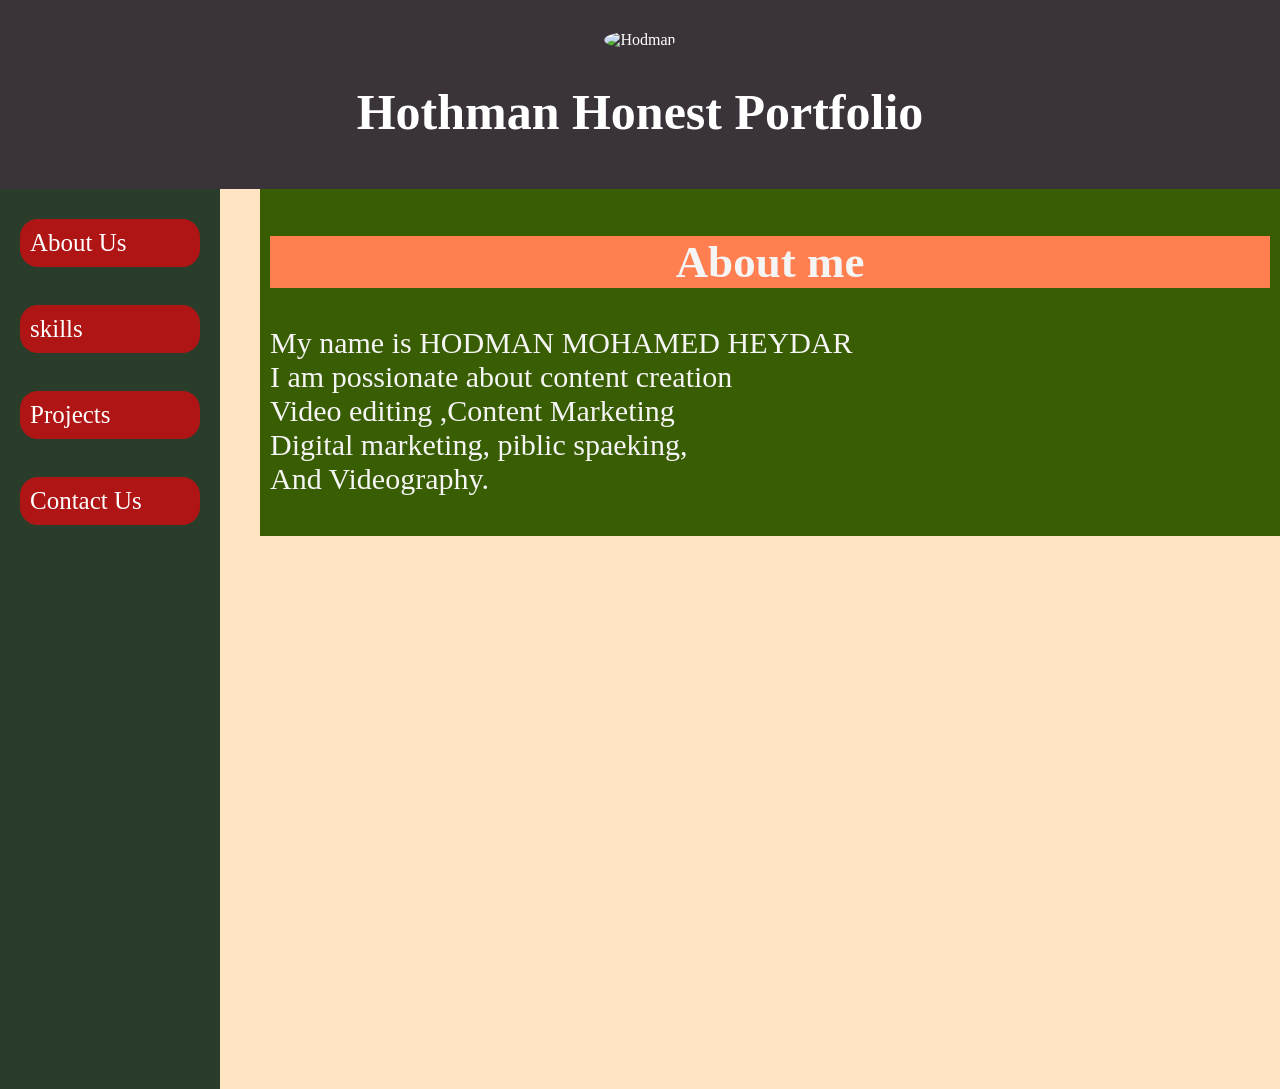
==== index.html @ 15f76a39 "Add portfolio website Portfolio website built with html and CSS" ====
<!DOCTYPE html>
<html lang="en">
<head>
    <meta charset="UTF-8">
    <meta name="viewport" content="width=device-width, initial-scale=1.0">
    <title>Hothman Honest</title>
   <link rel="stylesheet" href="format.css">
</head>
<body>
    <header>
          <img src="HODMAN.JPG.jpeg" alt="Hodman">
          <h1>Hothman Honest Portfolio</h1>
    </header>
   <nav>
    <a href="index.html">About Us</a> <br>
    <a href="skills.html">skills</a> <br>
    <a href="project.html">Projects</a> <br>
    <a href="contact.html">Contact Us</a> <br>
   </nav>
    <div id="about me" class="section active">
        <h2>About me</h2>
        <p>
            My  name is HODMAN MOHAMED HEYDAR <br>
            I am possionate about content creation <br>
            Video editing ,Content Marketing <br>
            Digital marketing, piblic spaeking, <br>
            And Videography.
            
        </p>
    </div>
    
</body>
</html>
---- format.css ----
*{
             font-family: Cambria, Cochin, Georgia, Times, 'Times New Roman', serif;
             box-sizing: border-box;
        }
        body{
            background-color: bisque;
           margin: 0;
        }
        header{
            background: #3a333a;
            text-align: center;
            color: white;
            padding: 15px;
            
        }
        header img{
            width: 170px;
            height: 170px;
            border-radius: 60%;
            margin-top: 16px;
        }
        header h1{
            font-size: 50px;
        }
        nav{
            width: 220px;
            float: left;
            padding: 20px;
            background-color: #2a3d2a;
            text-align: left;
            min-height: 100vh;
        }
        nav a{
            
            &:hover{
                background: rebeccapurple;
            }
            font-size: 25px;
            border:2px;
            border-radius: 10px solid #2a3d2a;
            display: block;
            color: white;
            padding: 10px;
            margin: 10px 0;
            font-size: 25px;
            border-radius: 18px;
            text-decoration: none;            
            background-color: rgb(176, 21, 21);
            
        }
        .section{
            padding: 10px;
            
            margin-left: 260px;
            background-color: rgb(57, 93, 3);
            color: whitesmoke;
            border: 10px;
            border-radius: 5px solid rgb(174, 215, 7);
            font-size: 30px;

        }
        .active{
            display: block;
        }
        table{
            width: 150px;
            border-collapse:collapse;
            margin-top: 20px;

        }
        tr th{
            background-color: rgb(62, 4, 4);
            color: rgb(210, 170, 170);
            padding: 15px;
            margin: 9px;
            text: shadow 6% #3a333a;
        }
        th, td{
            border: 1px solid #ddd;
            padding: 5px;
            
        }
        tr td {
            border: 1px solid #ddefdd;
            padding: 15px;
            font-size: 22px;
            margin: 10px;
            border: 7px;
            border-radius: 5px solid none ;
            &:hover{
                background-color: #9d4f9d;
            }
        }
        input{
            width: 100%;
            padding: 10px;
            margin: 10px 0;
        }
        input type{
            background-color: mediumvioletred;
        }
        h2{
            background-color: coral;
            text-align: center;
        }
       button{
        width: 85px;
        padding: 8pxpx;
        margin: 20px;
       background-color: cadetblue;
       color: black;
       }
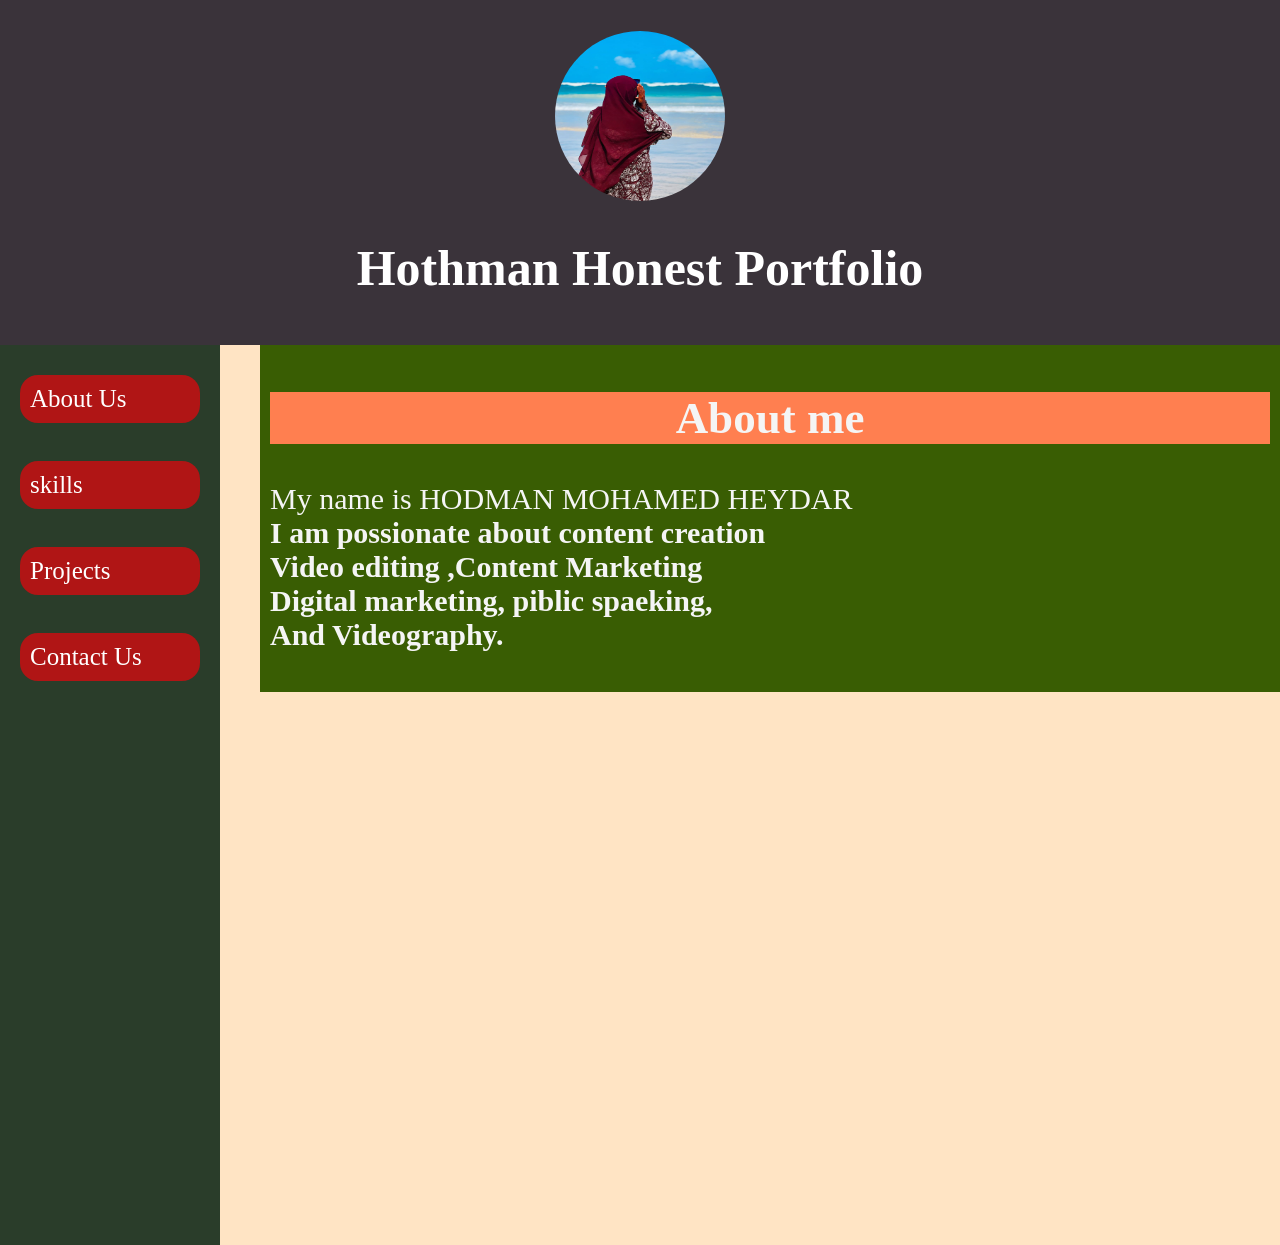
==== commit 6996e529: "update portfolio links update's" ====
--- a/index.html
+++ b/index.html
@@ -20,7 +20,7 @@
     <div id="about me" class="section active">
         <h2>About me</h2>
         <p>
-            My  name is HODMAN MOHAMED HEYDAR <br>
+           </b> My  name is HODMAN MOHAMED HEYDAR <br> <b>
             I am possionate about content creation <br>
             Video editing ,Content Marketing <br>
             Digital marketing, piblic spaeking, <br>
--- a/format.css
+++ b/format.css
@@ -111,5 +111,15 @@
        background-color: cadetblue;
        color: black;
        } 
-       
+       h3{
+        background-color: #b639b6;
+       }
+       #contact{
+        background-color: aquamarine;
+        color: white;
+        padding: 30px;
+        border-radius: 10px;
+        text-align: center;
+       }
+
        
